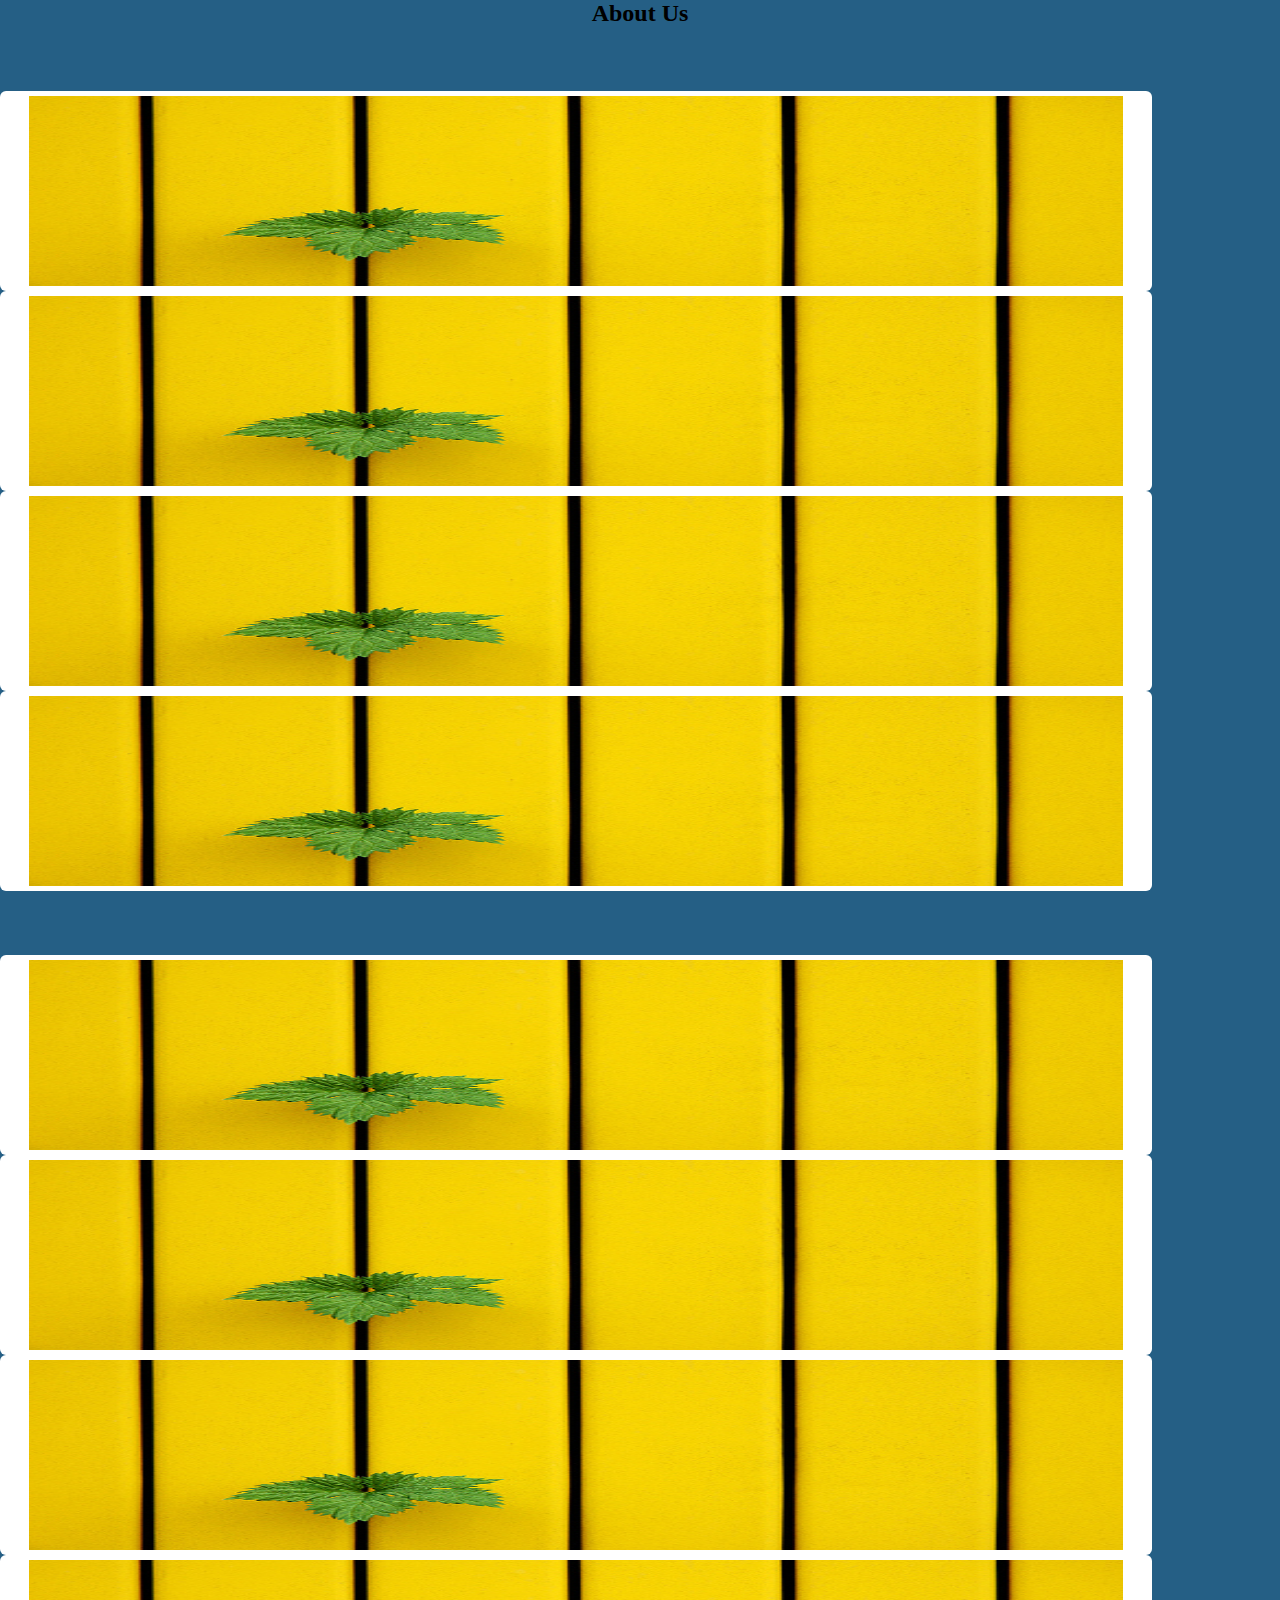
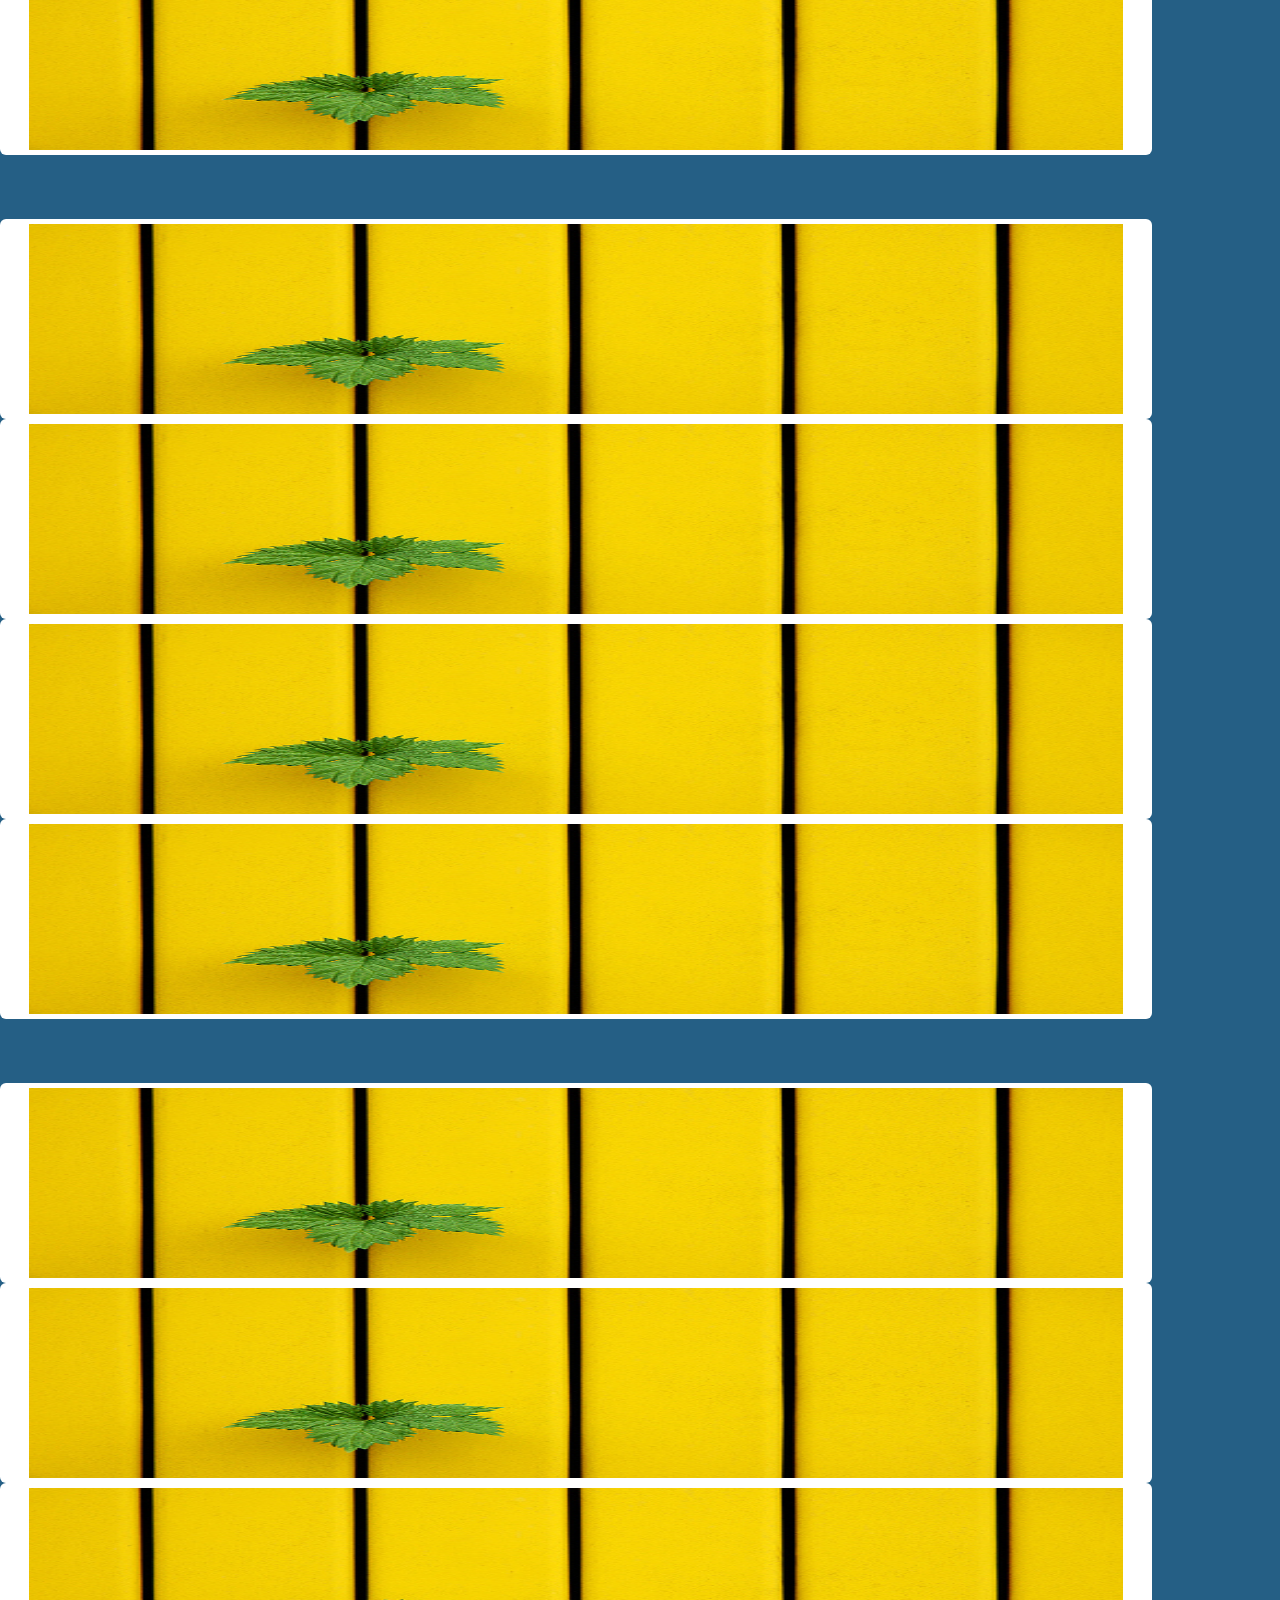
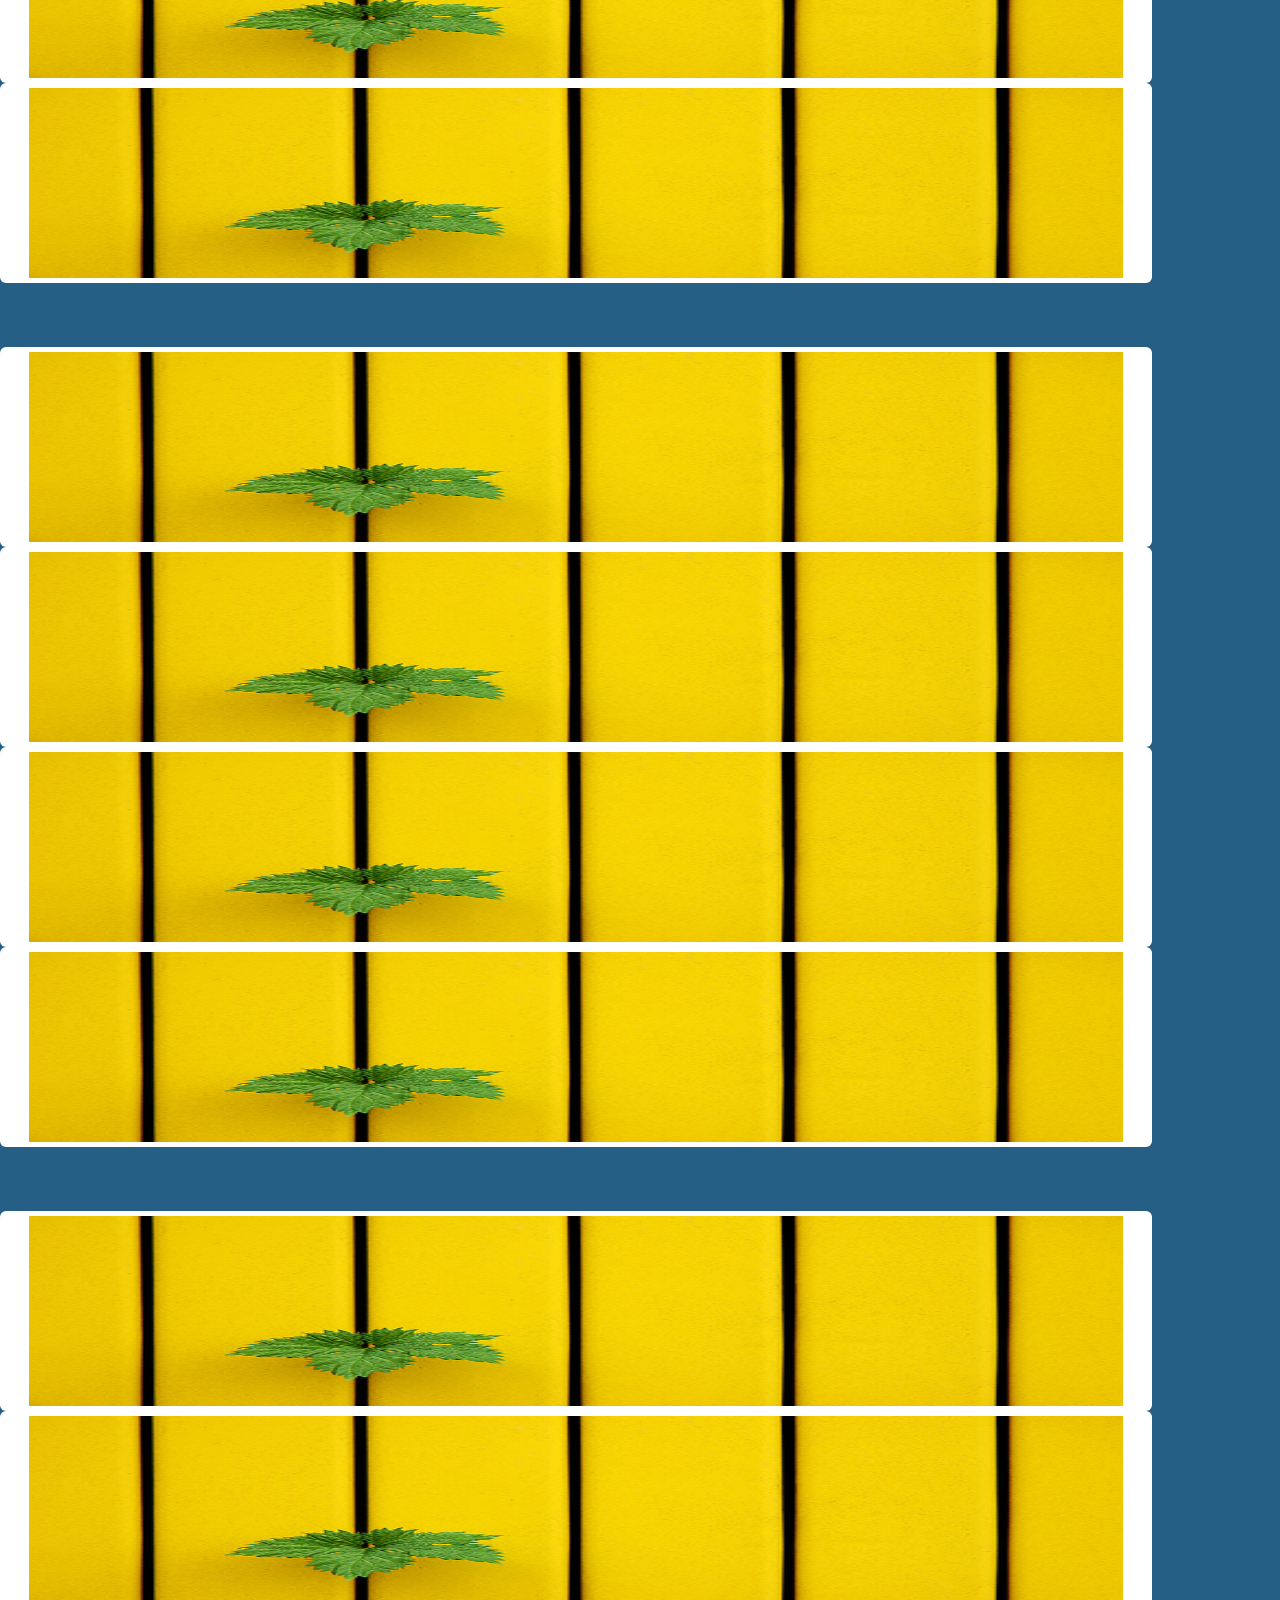
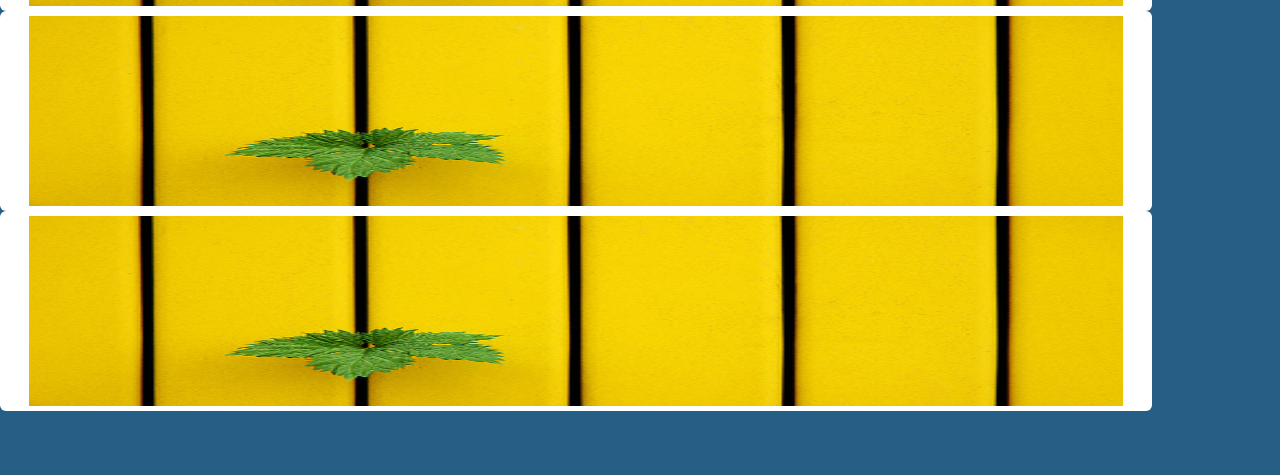
==== gallery.html @ fb861869 "gallery" ====
<!DOCTYPE html>
<html lang="en">
<head>
    <meta charset="UTF-8">
    <meta name="viewport" content="width=device-width, initial-scale=1.0">
    <meta http-equiv="X-UA-Compatible" content="ie=edge">
    <link rel="stylesheet" href="https://stackpath.bootstrapcdn.com/bootstrap/4.1.3/css/bootstrap.min.css" integrity="sha384-MCw98/SFnGE8fJT3GXwEOngsV7Zt27NXFoaoApmYm81iuXoPkFOJwJ8ERdknLPMO" crossorigin="anonymous">
    <title>Document</title>
    <style>
        *{
            margin: 0;
            padding: 0;
        }
        body{
            background-color: #255f85;
            text-align: center;
        }
        .row{
            margin: 5% 0;
        }
        .img-card{
            background-color: white;
            width: 90%;
            height: 200px;
            border-radius: 6px;
            text-align: center;
            overflow: hidden;
        }
        .img-card img{
            width: 95%;
            height: 190px;
            margin-top: 5px;
            transition: 1s ease;
        }
        .img-card img:hover{
            transform: scale(1.1);
        }
    </style>
    
</head>
<body>
    <h2 class="mb-3 wow fadeIn pb-3">About Us</h2>
    <div class="line mx-auto"></div>
    <div class="container">
        <div class="row">
            <div class="col-sm-3">
                <div class="img-card">
                    <img src="./img/gallery.jpg">
                </div>
            </div>
            <div class="col-sm-3">
                <div class="img-card">
                    <img src="./img/gallery.jpg">
                </div>
            </div>
            <div class="col-sm-3">
                <div class="img-card">
                    <img src="./img/gallery.jpg">
                </div>
            </div>
            <div class="col-sm-3">
                <div class="img-card">
                    <img src="./img/gallery.jpg">
                </div>
            </div>
        </div>
        <div class="row">
            <div class="col-sm-3">
                <div class="img-card">
                    <img src="./img/gallery.jpg">
                </div>
            </div>
            <div class="col-sm-3">
                <div class="img-card">
                    <img src="./img/gallery.jpg">
                </div>
            </div>
            <div class="col-sm-3">
                <div class="img-card">
                    <img src="./img/gallery.jpg">
                </div>
            </div>
            <div class="col-sm-3">
                <div class="img-card">
                    <img src="./img/gallery.jpg">
                </div>
            </div>
        </div>
        <div class="row">
            <div class="col-sm-3">
                <div class="img-card">
                    <img src="./img/gallery.jpg">
                </div>
            </div>
            <div class="col-sm-3">
                <div class="img-card">
                    <img src="./img/gallery.jpg">
                </div>
            </div>
            <div class="col-sm-3">
                <div class="img-card">
                    <img src="./img/gallery.jpg">
                </div>
            </div>
            <div class="col-sm-3">
                <div class="img-card">
                    <img src="./img/gallery.jpg">
                </div>
            </div>
        </div>
        <div class="row">
            <div class="col-sm-3">
                <div class="img-card">
                    <img src="./img/gallery.jpg">
                </div>
            </div>
            <div class="col-sm-3">
                <div class="img-card">
                    <img src="./img/gallery.jpg">
                </div>
            </div>
            <div class="col-sm-3">
                <div class="img-card">
                    <img src="./img/gallery.jpg">
                </div>
            </div>
            <div class="col-sm-3">
                <div class="img-card">
                    <img src="./img/gallery.jpg">
                </div>
            </div>
        </div>
        <div class="row">
            <div class="col-sm-3">
                <div class="img-card">
                    <img src="./img/gallery.jpg">
                </div>
            </div>
            <div class="col-sm-3">
                <div class="img-card">
                    <img src="./img/gallery.jpg">
                </div>
            </div>
            <div class="col-sm-3">
                <div class="img-card">
                    <img src="./img/gallery.jpg">
                </div>
            </div>
            <div class="col-sm-3">
                <div class="img-card">
                    <img src="./img/gallery.jpg">
                </div>
            </div>
        </div>
        <div class="row">
            <div class="col-sm-3">
                <div class="img-card">
                    <img src="./img/gallery.jpg">
                </div>
            </div>
            <div class="col-sm-3">
                <div class="img-card">
                    <img src="./img/gallery.jpg">
                </div>
            </div>
            <div class="col-sm-3">
                <div class="img-card">
                    <img src="./img/gallery.jpg">
                </div>
            </div>
            <div class="col-sm-3">
                <div class="img-card">
                    <img src="./img/gallery.jpg">
                </div>
            </div>
        </div>
    </div>
    
</body>
</html>
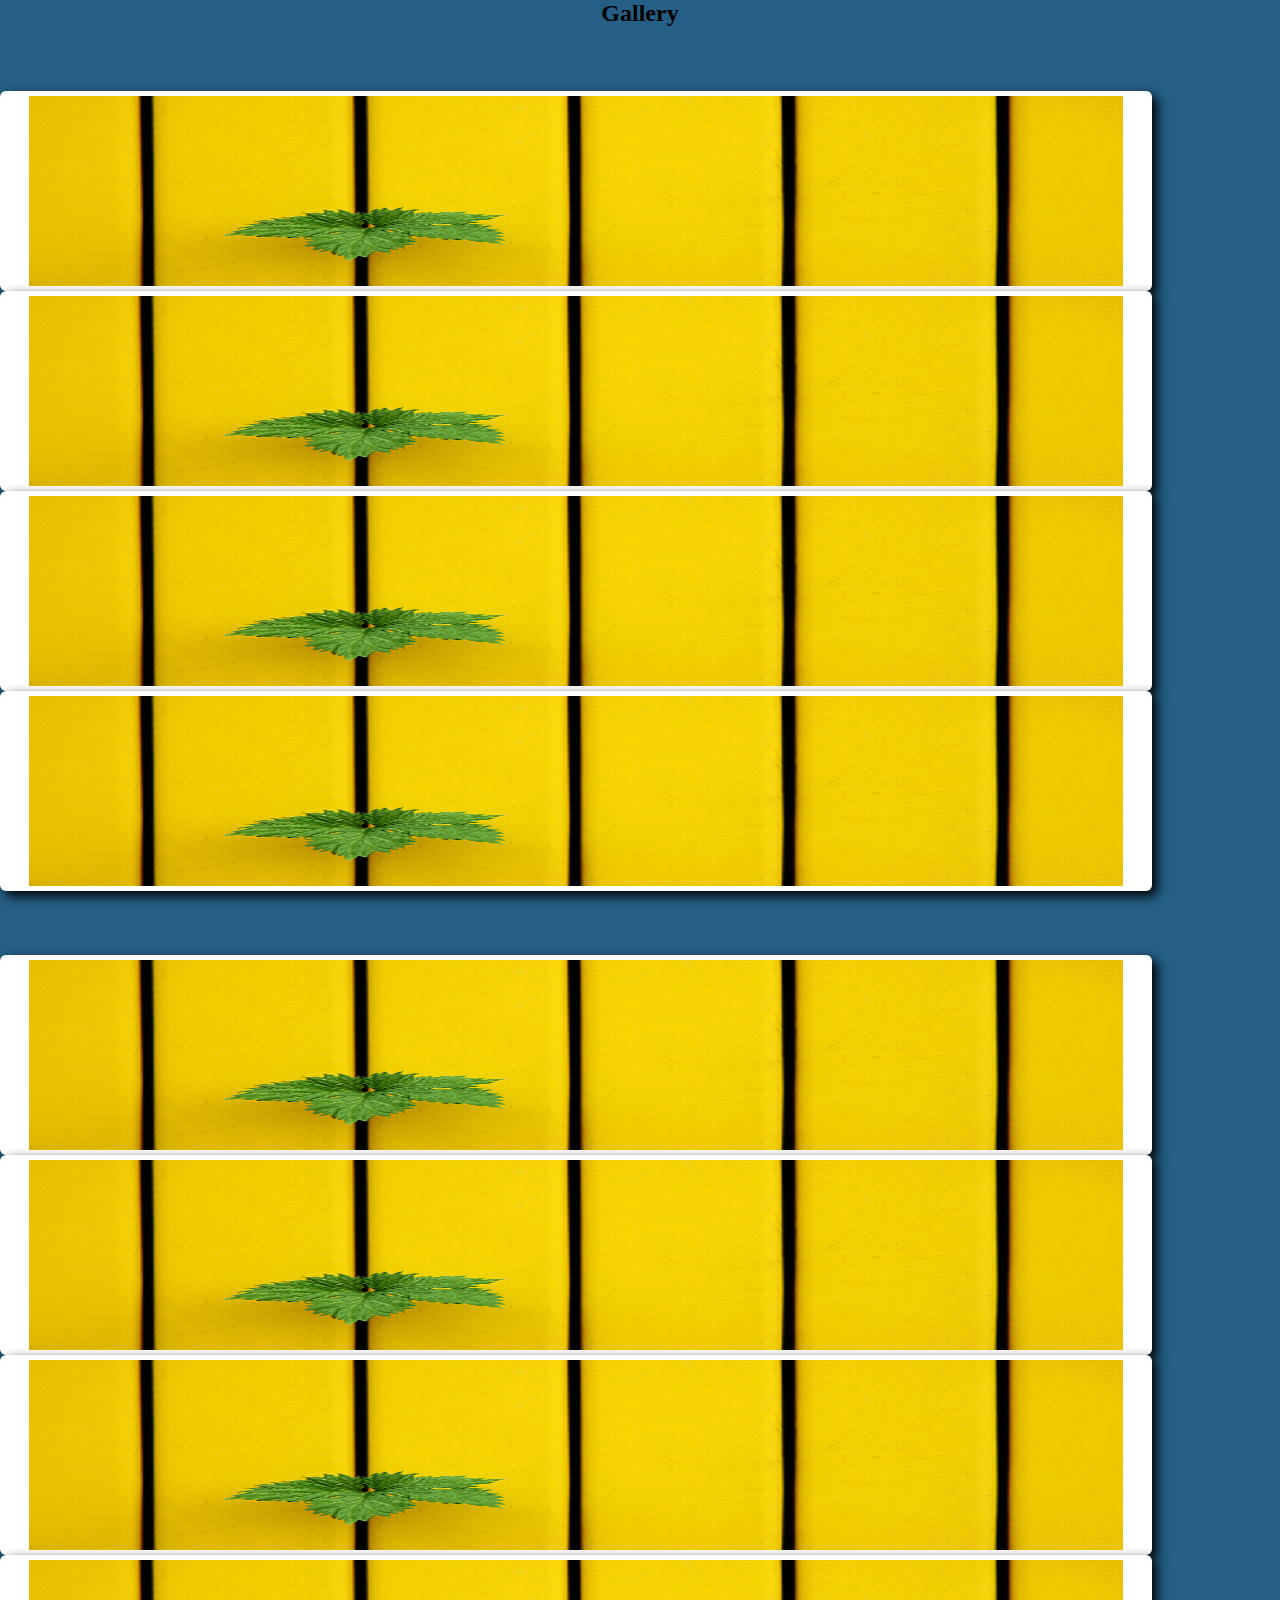
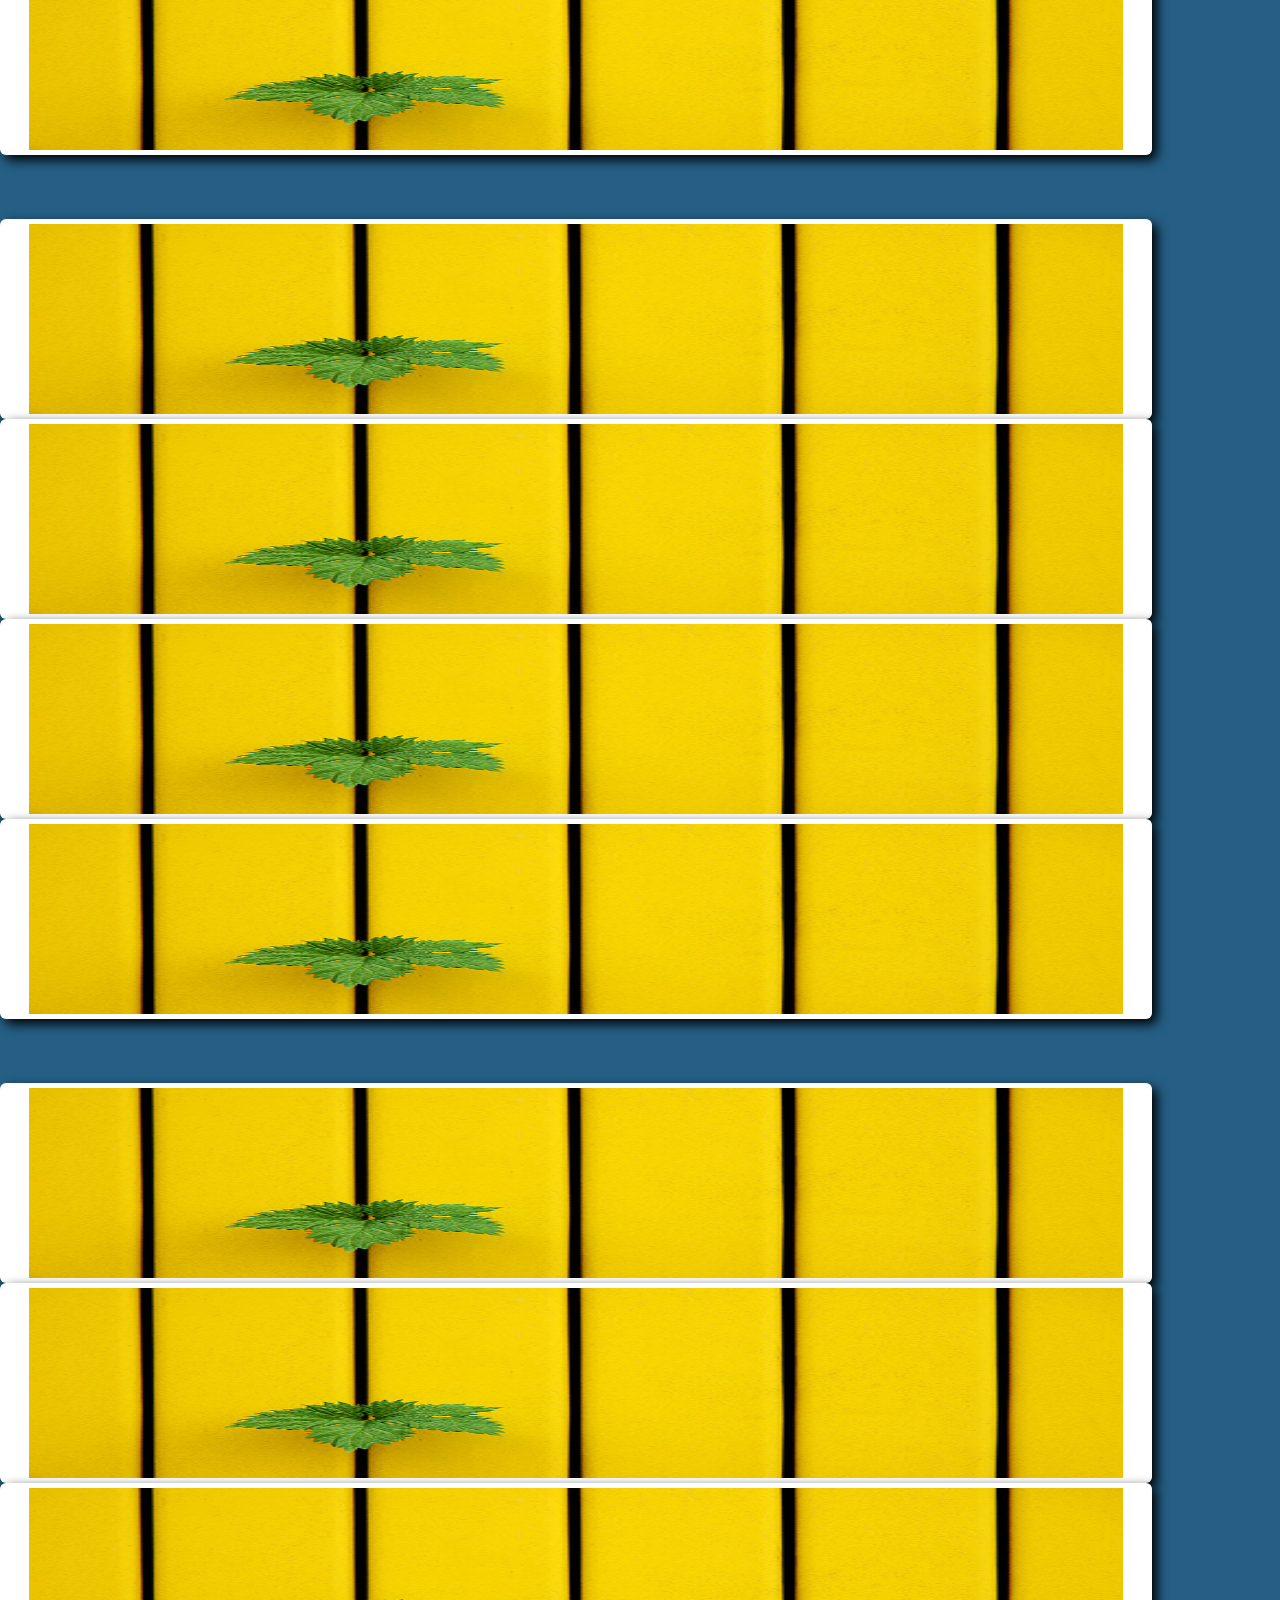
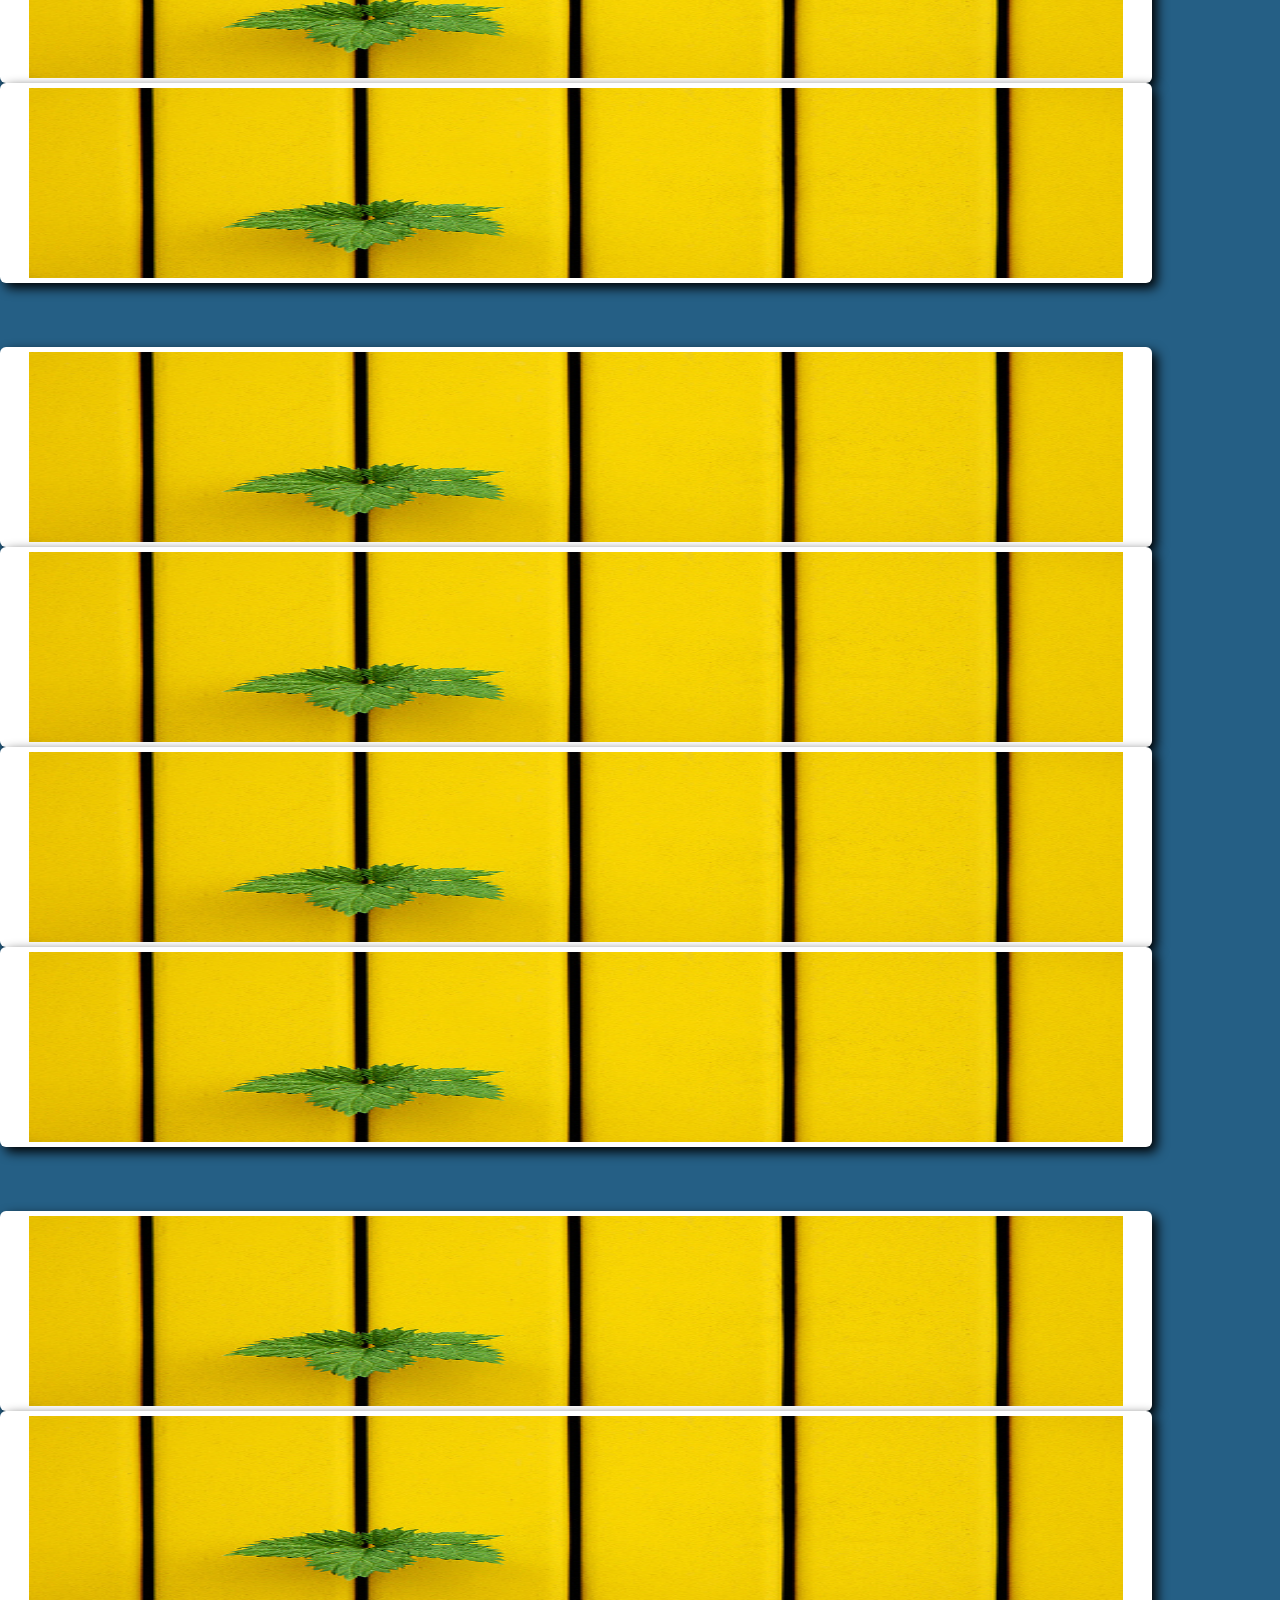
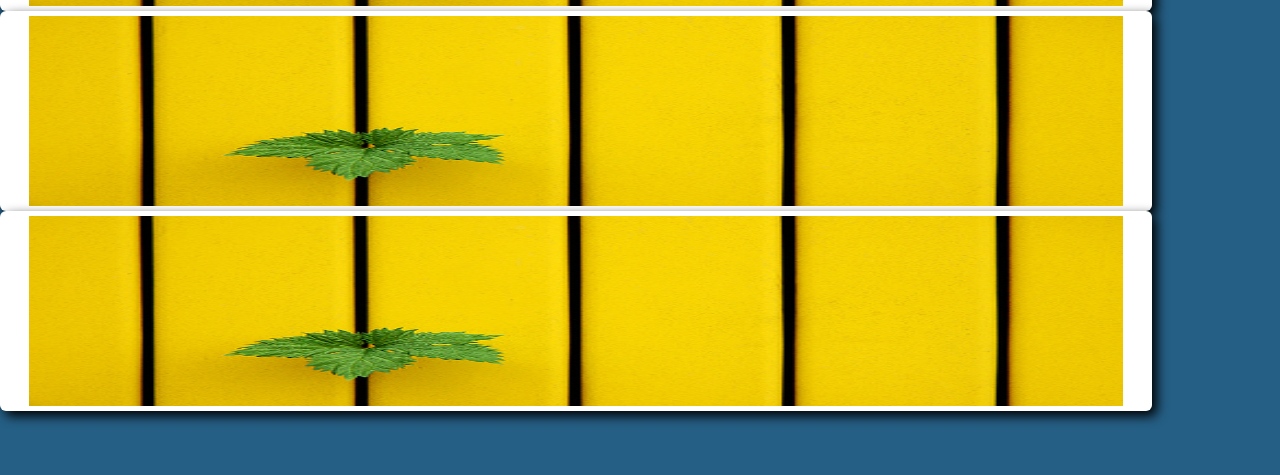
==== commit 4e7ab89e: "added shadow" ====
--- a/gallery.html
+++ b/gallery.html
@@ -25,6 +25,7 @@
             border-radius: 6px;
             text-align: center;
             overflow: hidden;
+            box-shadow:5px 5px 12px black;
         }
         .img-card img{
             width: 95%;
@@ -39,7 +40,7 @@
     
 </head>
 <body>
-    <h2 class="mb-3 wow fadeIn pb-3">About Us</h2>
+    <h2 class="mb-3 wow fadeIn pb-3">Gallery</h2>
     <div class="line mx-auto"></div>
     <div class="container">
         <div class="row">
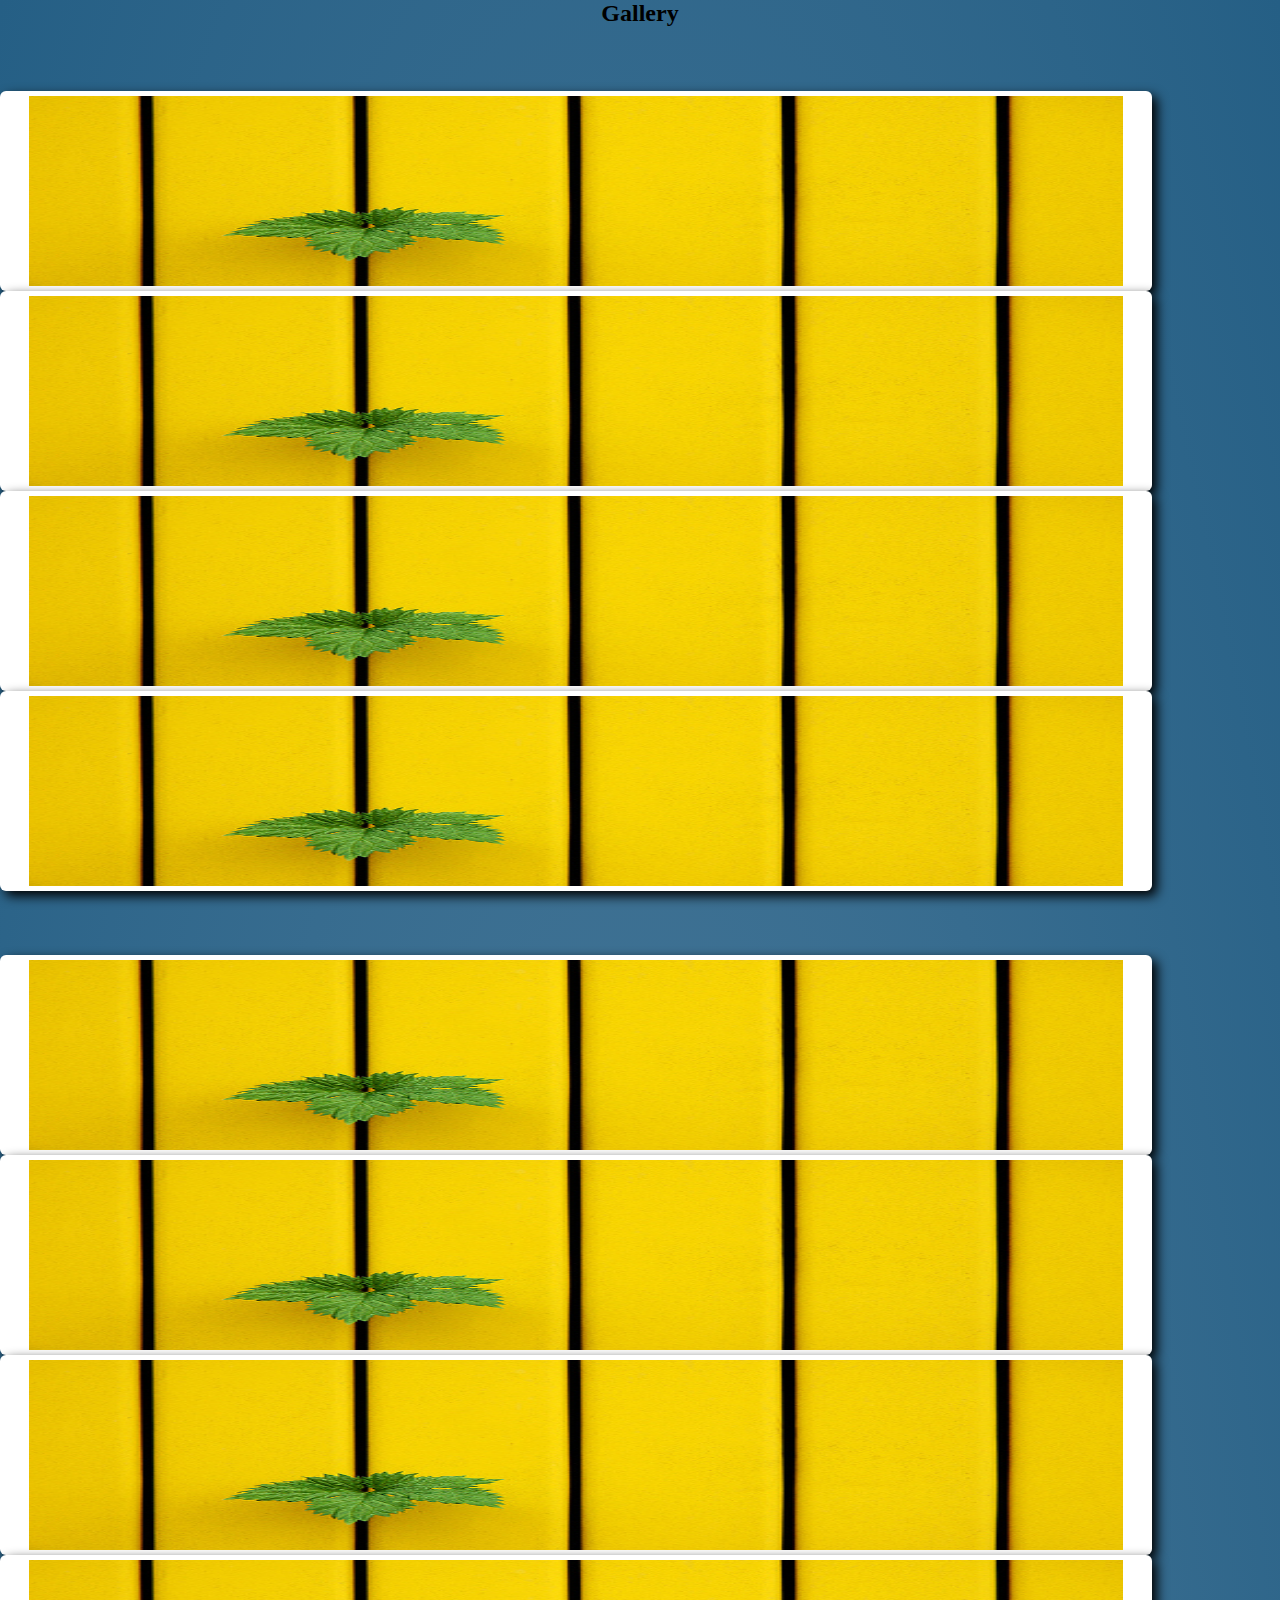
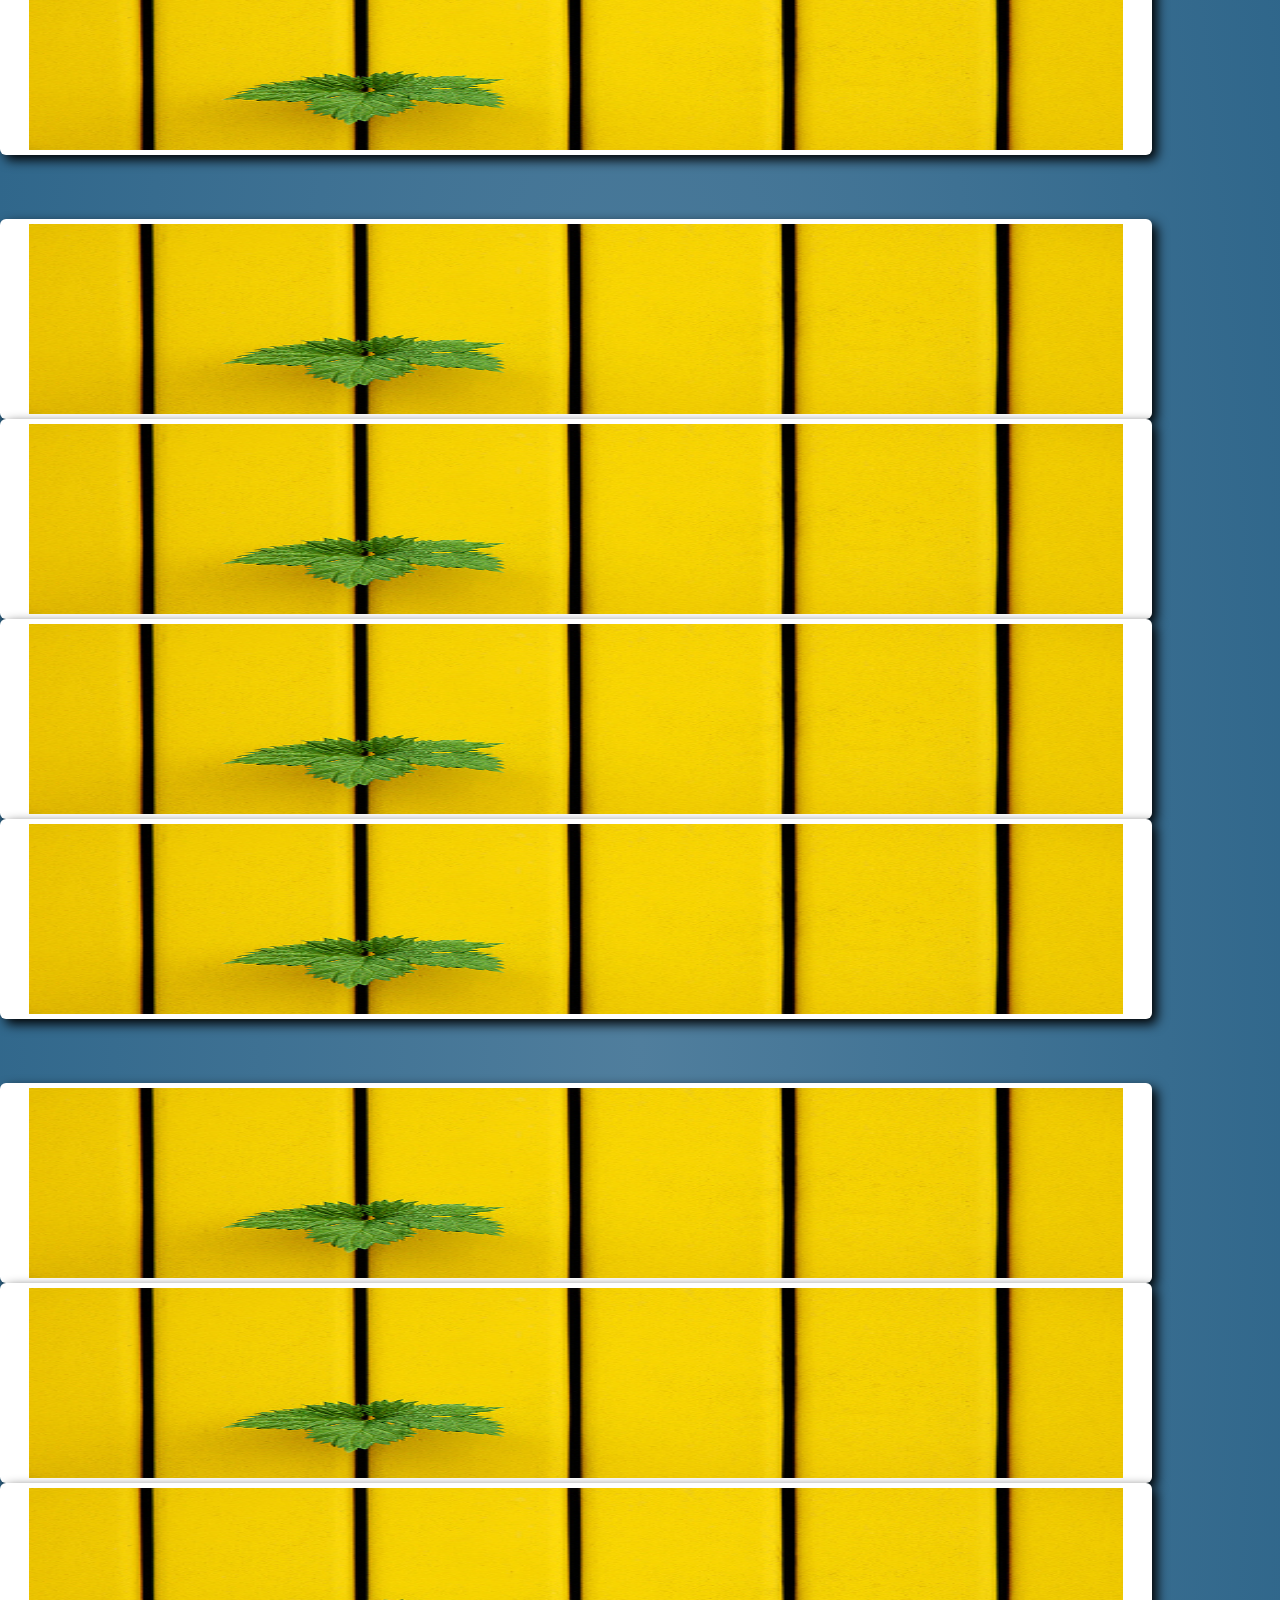
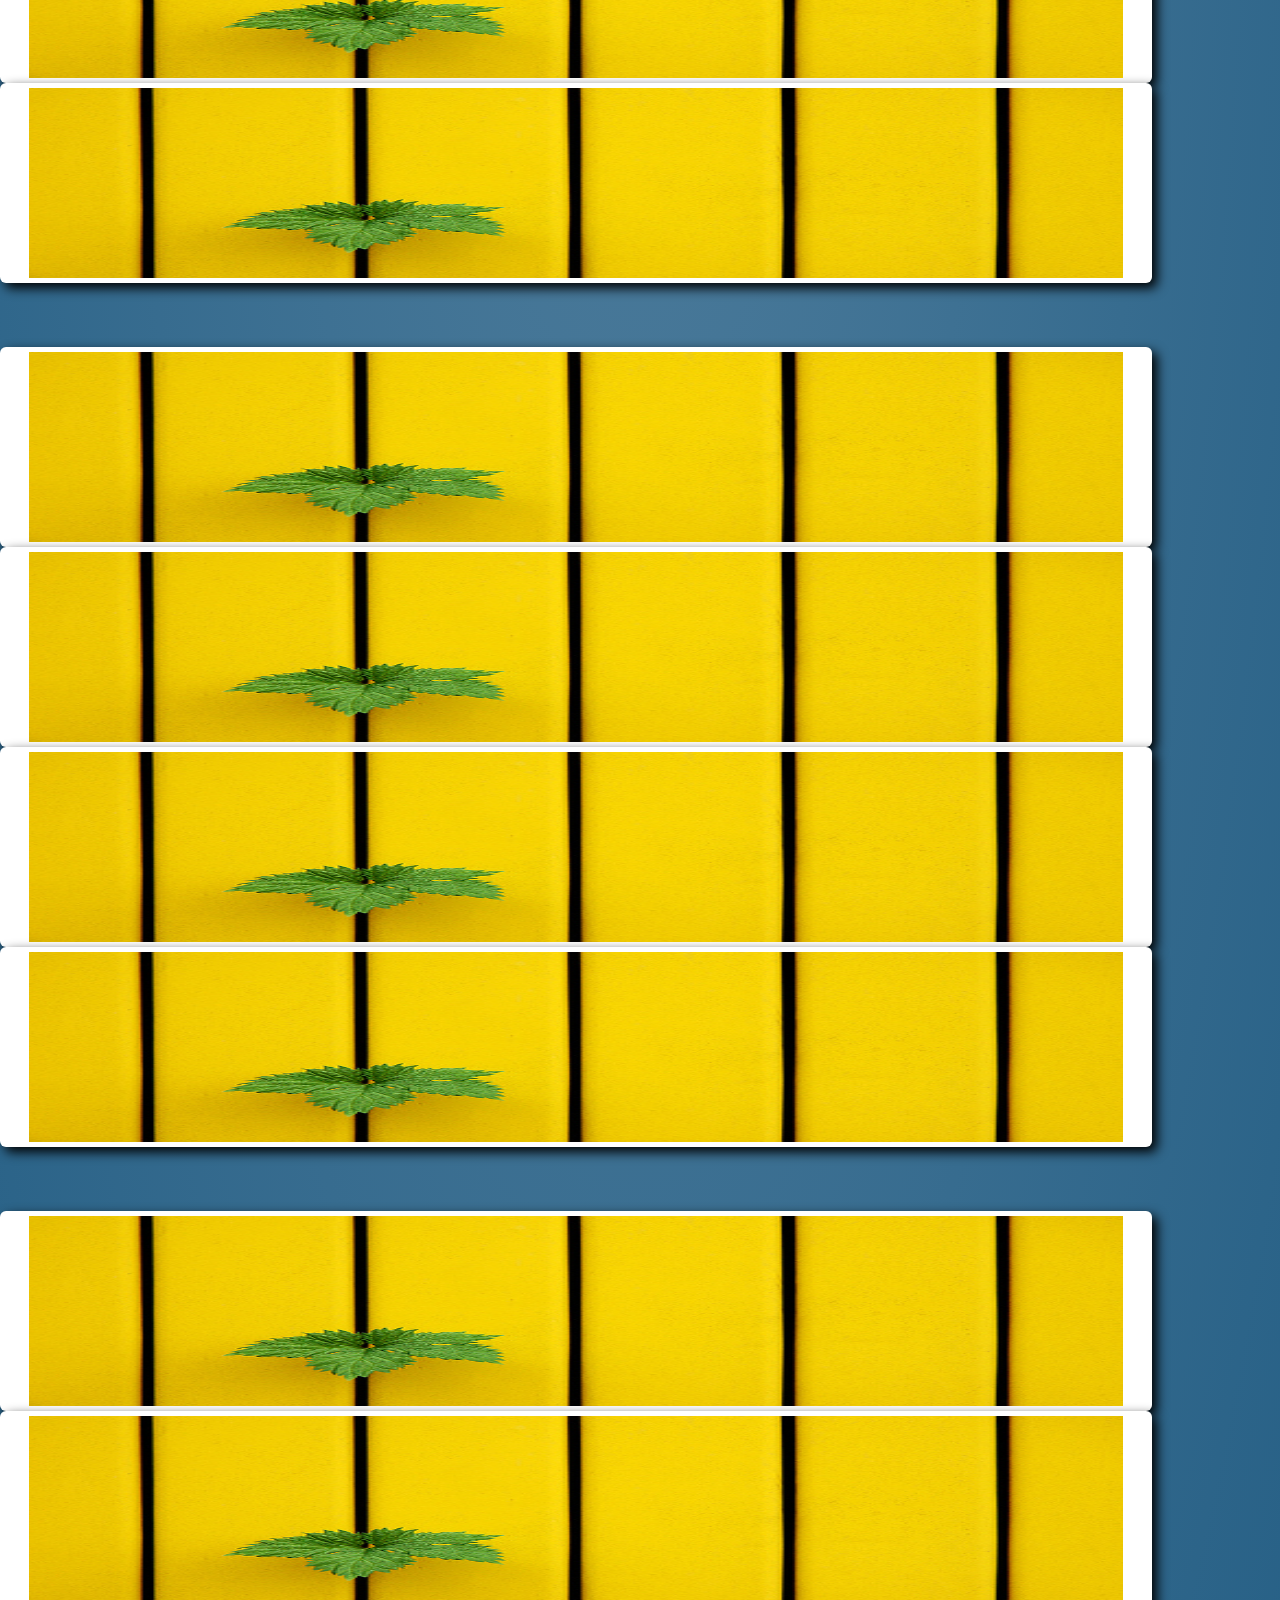
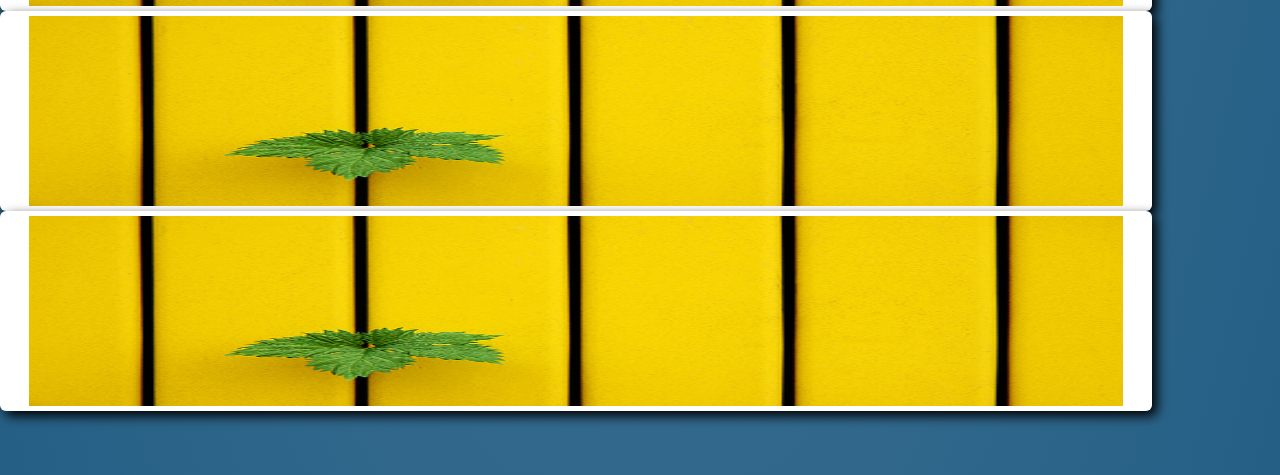
==== commit cd0b4d6f: "added gradient to bg" ====
--- a/gallery.html
+++ b/gallery.html
@@ -12,7 +12,7 @@
             padding: 0;
         }
         body{
-            background-color: #255f85;
+            background-image: radial-gradient( #507E9D ,#255f85);
             text-align: center;
         }
         .row{
